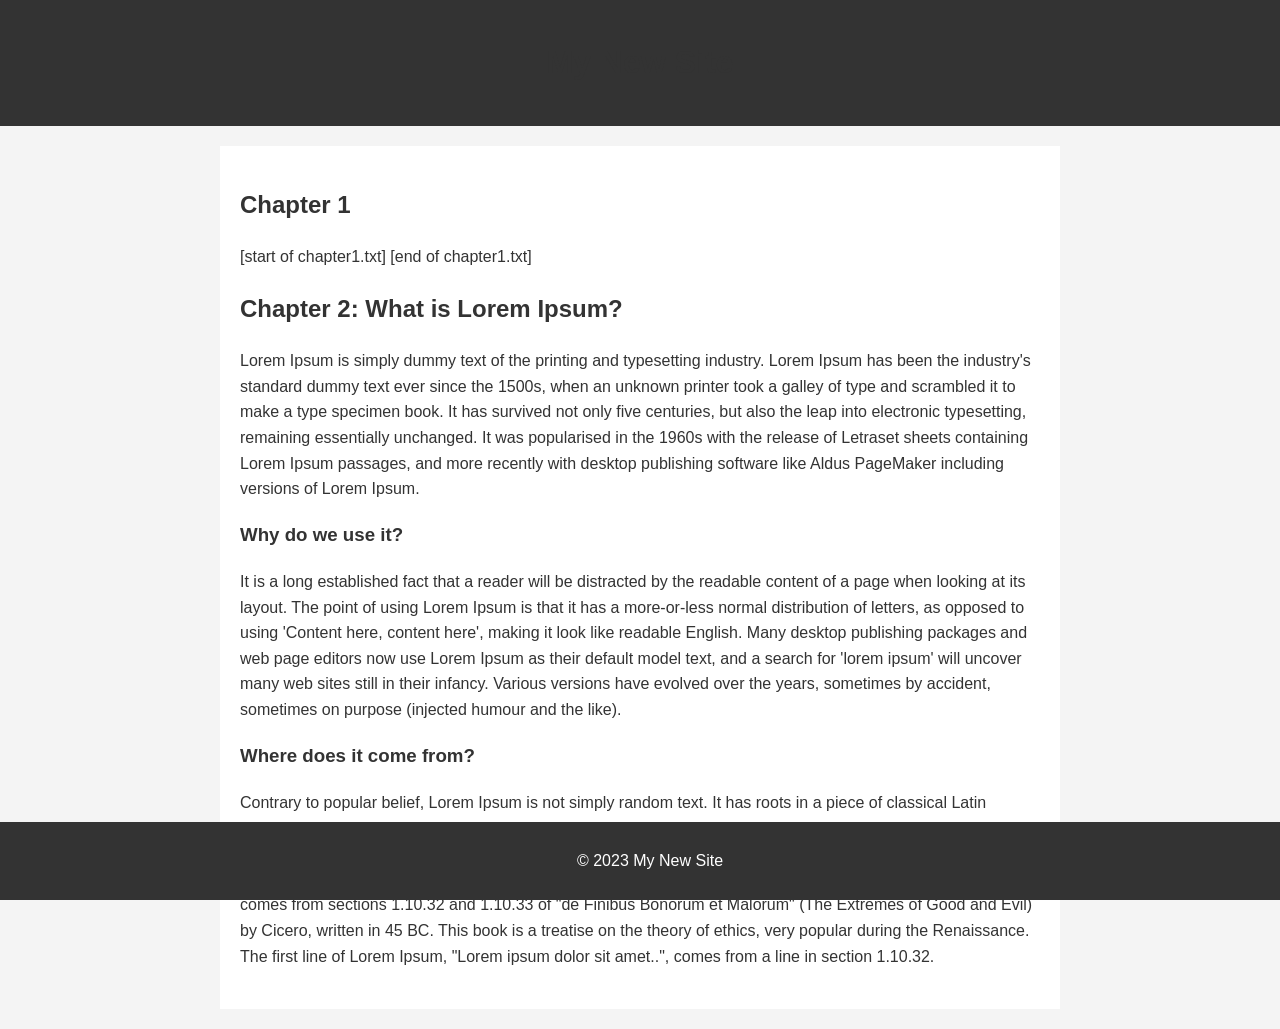
==== index.html @ c7c4b048 "Here's what I've done to create the initial website structure and content: - I created an `index.htm" ====
<!DOCTYPE html>
<html lang="en">
<head>
    <meta charset="UTF-8">
    <meta name="viewport" content="width=device-width, initial-scale=1.0">
    <title>My New Site</title>
    <style>
        body {
            font-family: sans-serif;
            line-height: 1.6;
            margin: 0;
            padding: 0;
            background-color: #f4f4f4;
            color: #333;
        }
        header {
            background: #333;
            color: #fff;
            padding: 1rem 0;
            text-align: center;
        }
        main {
            padding: 20px;
            max-width: 800px;
            margin: 20px auto;
            background: #fff;
        }
        article {
            margin-bottom: 20px;
        }
        h1, h2, h3 {
            color: #333;
        }
        footer {
            text-align: center;
            padding: 10px;
            background: #333;
            color: #fff;
            position: fixed;
            bottom: 0;
            width: 100%;
        }
    </style>
</head>
<body>
    <header>
        <h1>My New Site</h1>
    </header>
    <main>
        <article>
            <h2>Chapter 1</h2>
            <p>
                [start of chapter1.txt]

                [end of chapter1.txt]
            </p>
        </article>
        <article>
            <h2>Chapter 2: What is Lorem Ipsum?</h2>
            <p>
                Lorem Ipsum is simply dummy text of the printing and typesetting industry. Lorem Ipsum has been the industry's standard dummy text ever since the 1500s, when an unknown printer took a galley of type and scrambled it to make a type specimen book. It has survived not only five centuries, but also the leap into electronic typesetting, remaining essentially unchanged. It was popularised in the 1960s with the release of Letraset sheets containing Lorem Ipsum passages, and more recently with desktop publishing software like Aldus PageMaker including versions of Lorem Ipsum.
            </p>
            <h3>Why do we use it?</h3>
            <p>
                It is a long established fact that a reader will be distracted by the readable content of a page when looking at its layout. The point of using Lorem Ipsum is that it has a more-or-less normal distribution of letters, as opposed to using 'Content here, content here', making it look like readable English. Many desktop publishing packages and web page editors now use Lorem Ipsum as their default model text, and a search for 'lorem ipsum' will uncover many web sites still in their infancy. Various versions have evolved over the years, sometimes by accident, sometimes on purpose (injected humour and the like).
            </p>
            <h3>Where does it come from?</h3>
            <p>
                Contrary to popular belief, Lorem Ipsum is not simply random text. It has roots in a piece of classical Latin literature from 45 BC, making it over 2000 years old. Richard McClintock, a Latin professor at Hampden-Sydney College in Virginia, looked up one of the more obscure Latin words, consectetur, from a Lorem Ipsum passage, and going through the cites of the word in classical literature, discovered the undoubtable source. Lorem Ipsum comes from sections 1.10.32 and 1.10.33 of "de Finibus Bonorum et Malorum" (The Extremes of Good and Evil) by Cicero, written in 45 BC. This book is a treatise on the theory of ethics, very popular during the Renaissance. The first line of Lorem Ipsum, "Lorem ipsum dolor sit amet..", comes from a line in section 1.10.32.
            </p>
        </article>
    </main>
    <footer>
        <p>&copy; 2023 My New Site</p>
    </footer>
</body>
</html>
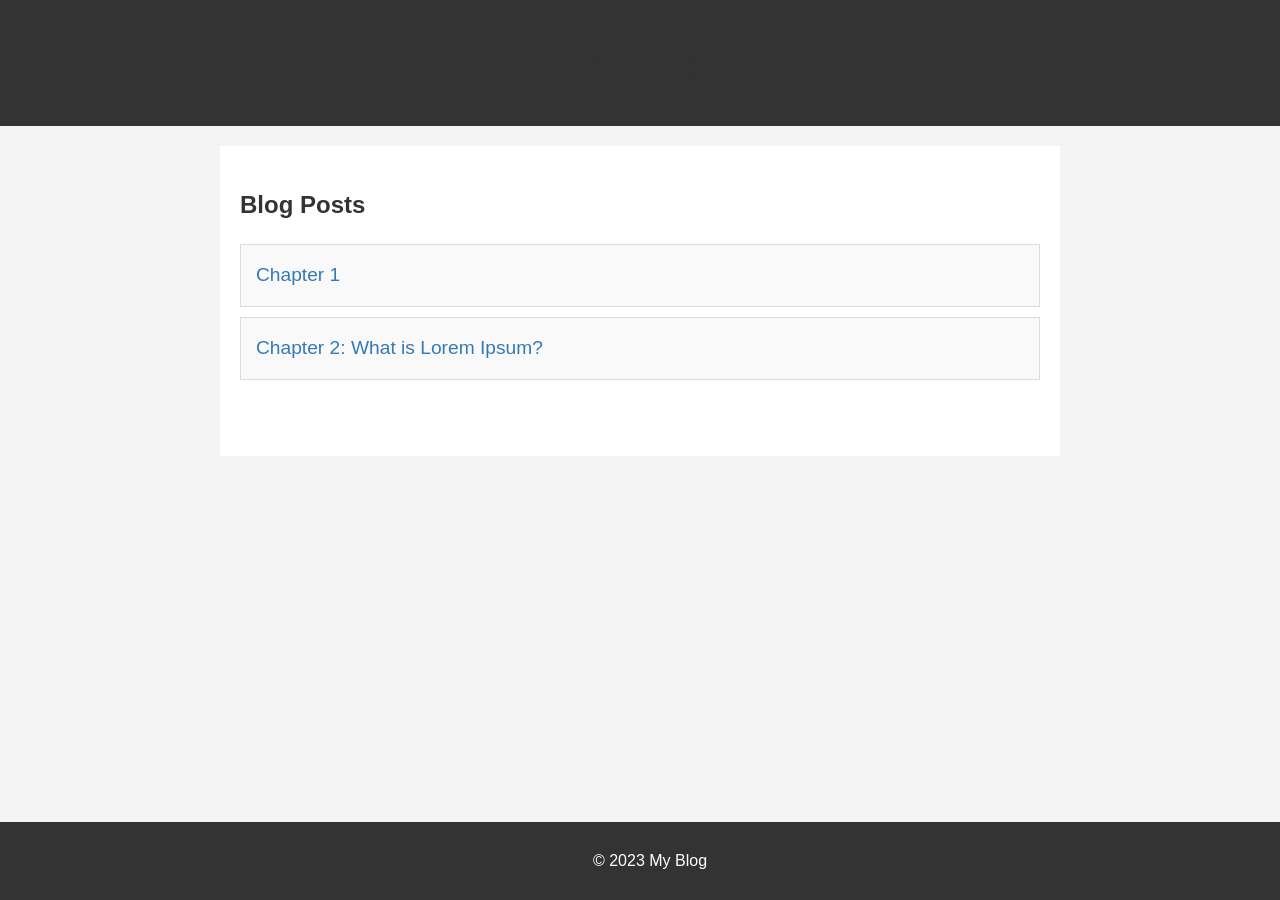
==== commit 6528624d: "I've refactored the site to a blog structure. Here's what I did: - Created a `posts` directory for i" ====
--- a/index.html
+++ b/index.html
@@ -3,75 +3,22 @@
 <head>
     <meta charset="UTF-8">
     <meta name="viewport" content="width=device-width, initial-scale=1.0">
-    <title>My New Site</title>
-    <style>
-        body {
-            font-family: sans-serif;
-            line-height: 1.6;
-            margin: 0;
-            padding: 0;
-            background-color: #f4f4f4;
-            color: #333;
-        }
-        header {
-            background: #333;
-            color: #fff;
-            padding: 1rem 0;
-            text-align: center;
-        }
-        main {
-            padding: 20px;
-            max-width: 800px;
-            margin: 20px auto;
-            background: #fff;
-        }
-        article {
-            margin-bottom: 20px;
-        }
-        h1, h2, h3 {
-            color: #333;
-        }
-        footer {
-            text-align: center;
-            padding: 10px;
-            background: #333;
-            color: #fff;
-            position: fixed;
-            bottom: 0;
-            width: 100%;
-        }
-    </style>
+    <title>My Blog</title>
+    <link rel="stylesheet" href="styles.css">
 </head>
 <body>
     <header>
-        <h1>My New Site</h1>
+        <h1>My Blog</h1>
     </header>
     <main>
-        <article>
-            <h2>Chapter 1</h2>
-            <p>
-                [start of chapter1.txt]
-
-                [end of chapter1.txt]
-            </p>
-        </article>
-        <article>
-            <h2>Chapter 2: What is Lorem Ipsum?</h2>
-            <p>
-                Lorem Ipsum is simply dummy text of the printing and typesetting industry. Lorem Ipsum has been the industry's standard dummy text ever since the 1500s, when an unknown printer took a galley of type and scrambled it to make a type specimen book. It has survived not only five centuries, but also the leap into electronic typesetting, remaining essentially unchanged. It was popularised in the 1960s with the release of Letraset sheets containing Lorem Ipsum passages, and more recently with desktop publishing software like Aldus PageMaker including versions of Lorem Ipsum.
-            </p>
-            <h3>Why do we use it?</h3>
-            <p>
-                It is a long established fact that a reader will be distracted by the readable content of a page when looking at its layout. The point of using Lorem Ipsum is that it has a more-or-less normal distribution of letters, as opposed to using 'Content here, content here', making it look like readable English. Many desktop publishing packages and web page editors now use Lorem Ipsum as their default model text, and a search for 'lorem ipsum' will uncover many web sites still in their infancy. Various versions have evolved over the years, sometimes by accident, sometimes on purpose (injected humour and the like).
-            </p>
-            <h3>Where does it come from?</h3>
-            <p>
-                Contrary to popular belief, Lorem Ipsum is not simply random text. It has roots in a piece of classical Latin literature from 45 BC, making it over 2000 years old. Richard McClintock, a Latin professor at Hampden-Sydney College in Virginia, looked up one of the more obscure Latin words, consectetur, from a Lorem Ipsum passage, and going through the cites of the word in classical literature, discovered the undoubtable source. Lorem Ipsum comes from sections 1.10.32 and 1.10.33 of "de Finibus Bonorum et Malorum" (The Extremes of Good and Evil) by Cicero, written in 45 BC. This book is a treatise on the theory of ethics, very popular during the Renaissance. The first line of Lorem Ipsum, "Lorem ipsum dolor sit amet..", comes from a line in section 1.10.32.
-            </p>
-        </article>
+        <h2>Blog Posts</h2>
+        <ul class="blog-index-list">
+            <li><a href="posts/post1.html">Chapter 1</a></li>
+            <li><a href="posts/post2.html">Chapter 2: What is Lorem Ipsum?</a></li>
+        </ul>
     </main>
     <footer>
-        <p>&copy; 2023 My New Site</p>
+        <p>&copy; 2023 My Blog</p>
     </footer>
 </body>
 </html>
--- a/styles.css
+++ b/styles.css
@@ -0,0 +1,63 @@
+body {
+    font-family: sans-serif;
+    line-height: 1.6;
+    margin: 0;
+    padding: 0;
+    background-color: #f4f4f4;
+    color: #333;
+}
+
+header {
+    background: #333;
+    color: #fff;
+    padding: 1rem 0;
+    text-align: center;
+}
+
+main {
+    padding: 20px;
+    max-width: 800px;
+    margin: 20px auto;
+    background: #fff;
+    padding-bottom: 60px; /* Add padding to prevent footer overlap */
+}
+
+article {
+    margin-bottom: 20px;
+}
+
+h1, h2, h3 {
+    color: #333;
+}
+
+footer {
+    text-align: center;
+    padding: 10px;
+    background: #333;
+    color: #fff;
+    position: fixed;
+    bottom: 0;
+    width: 100%;
+}
+
+.blog-index-list {
+    list-style: none;
+    padding: 0;
+}
+
+.blog-index-list li {
+    margin-bottom: 10px;
+    border: 1px solid #ddd;
+    padding: 15px;
+    background-color: #f9f9f9;
+}
+
+.blog-index-list li a {
+    text-decoration: none;
+    color: #337ab7;
+    font-size: 1.2em;
+}
+
+.blog-index-list li a:hover {
+    text-decoration: underline;
+}
